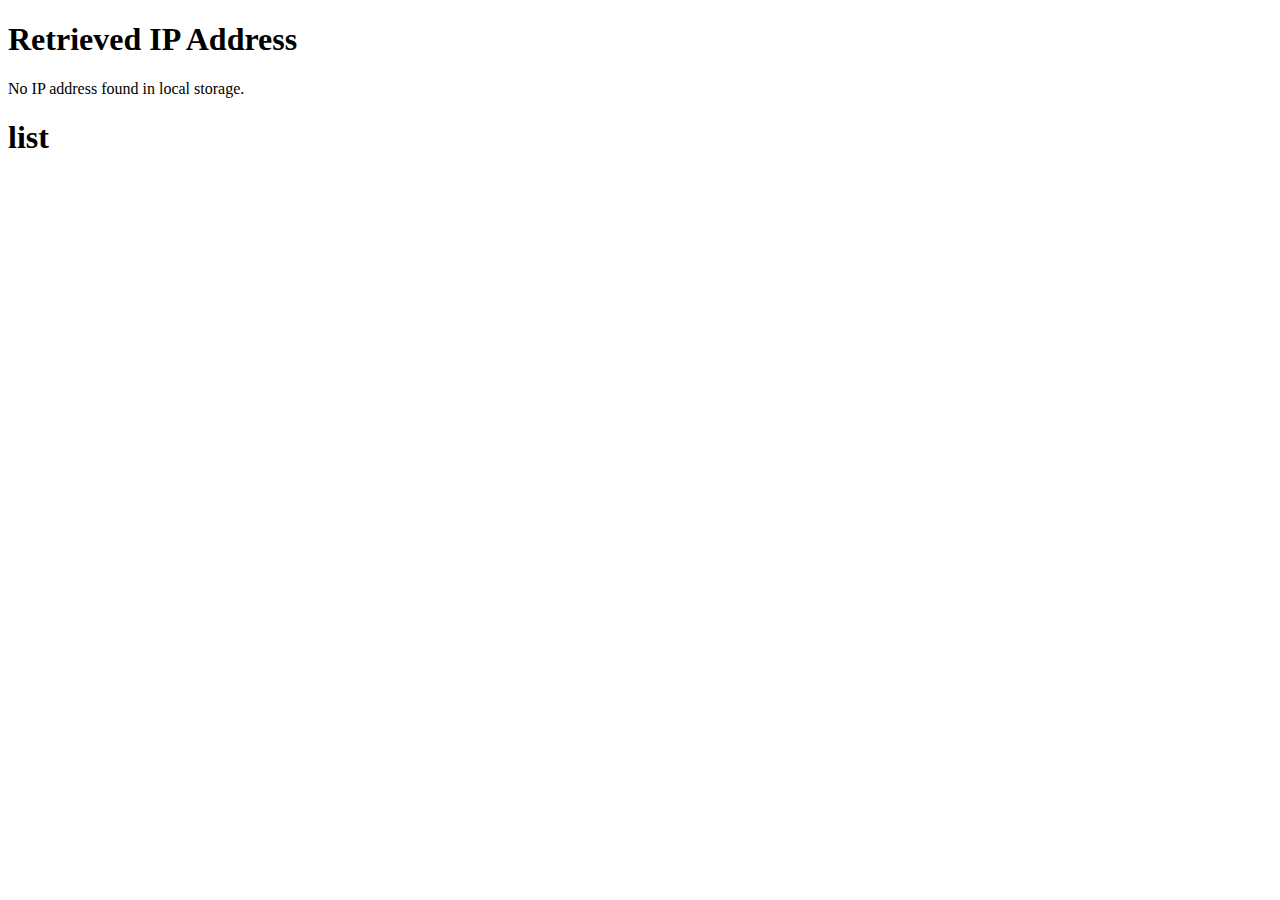
==== ADMIN.html @ 8c390a05 "Add files via upload" ====
<!DOCTYPE html>
<html lang="en">
<head>
    <meta charset="UTF-8">
    <meta name="viewport" content="width=device-width, initial-scale=1.0">
    <title>Retrieve IP Address</title>
</head>
<body>
    <h1>Retrieved IP Address</h1>
    <p id="ip-address"></p>
    <div id="table">
        <h1>list</h1>
    </div>
    <script>
        // Retrieve the IP address from local storage
        const ipAddress = localStorage.getItem('ipv4');
        
        function retrieve() {
            const tableParent = document.getElementById('table');
            const newID = document.createElement('p');
            newID.textContent = "IP: " + ipAddress
            tableParent.appendChild(newID);}
        // Display the IP address in the paragraph element
        if (ipAddress) {
            retrieve();
        } else {
            document.getElementById('ip-address').textContent = 'No IP address found in local storage.';
        }
    </script>
</body>
</html>
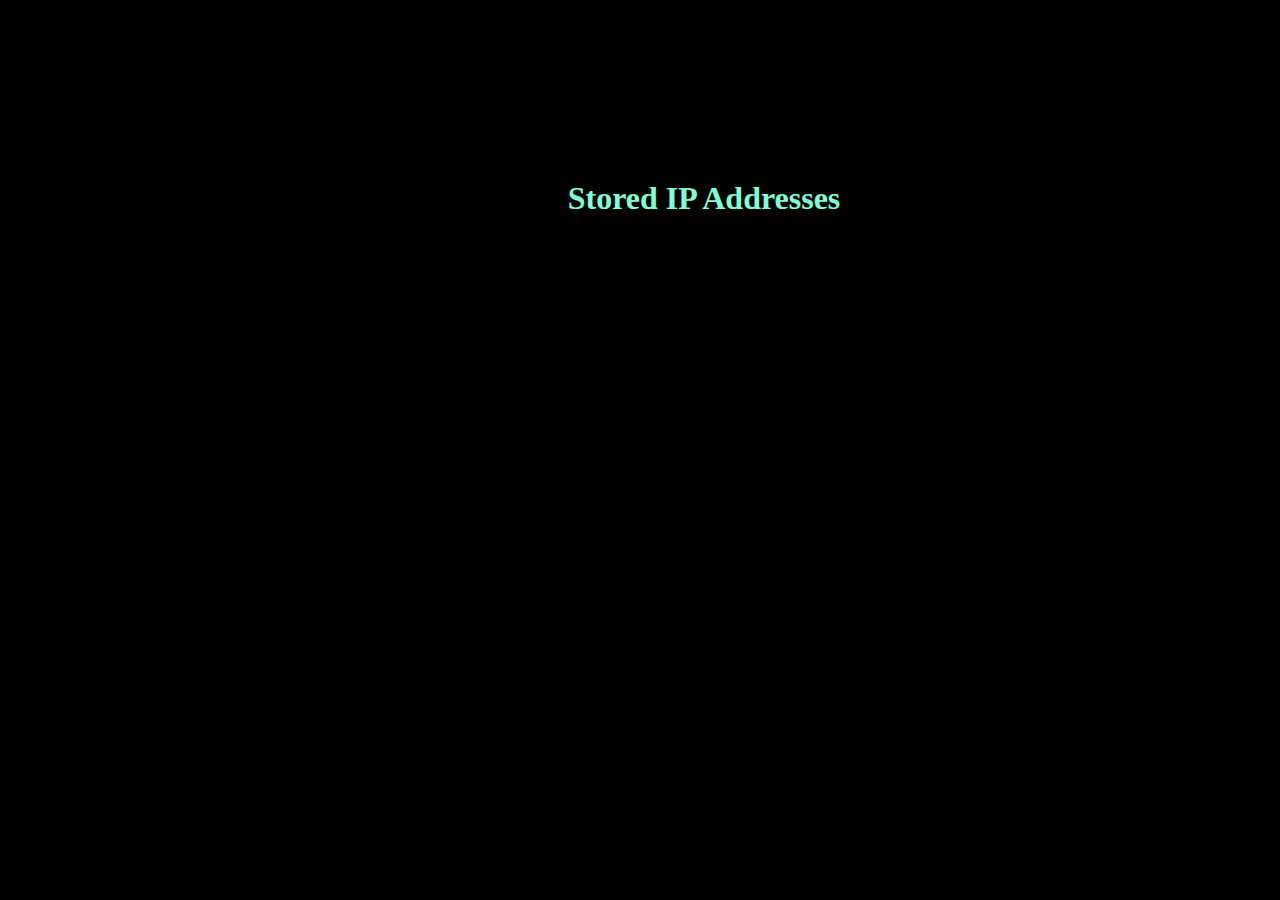
==== commit 8ddefa34: "Add files via upload" ====
--- a/ADMIN.html
+++ b/ADMIN.html
@@ -3,29 +3,17 @@
 <head>
     <meta charset="UTF-8">
     <meta name="viewport" content="width=device-width, initial-scale=1.0">
-    <title>Retrieve IP Address</title>
+    <title>Retrieve IP Addresses</title>
+    <link rel="stylesheet" href="ADMIN.css">
 </head>
 <body>
-    <h1>Retrieved IP Address</h1>
-    <p id="ip-address"></p>
-    <div id="table">
-        <h1>list</h1>
+    <main>
+    <div id="container">
+    <h1 style="color: aquamarine; margin-top: 20vh;">Stored IP Addresses</h1>
+    <div id="table"></div>
     </div>
-    <script>
-        // Retrieve the IP address from local storage
-        const ipAddress = localStorage.getItem('ipv4');
-        
-        function retrieve() {
-            const tableParent = document.getElementById('table');
-            const newID = document.createElement('p');
-            newID.textContent = "IP: " + ipAddress
-            tableParent.appendChild(newID);}
-        // Display the IP address in the paragraph element
-        if (ipAddress) {
-            retrieve();
-        } else {
-            document.getElementById('ip-address').textContent = 'No IP address found in local storage.';
-        }
-    </script>
+    </main>
+    </body>
+    <script src="PRIVATEADMIN.js"></script>
 </body>
 </html>--- a/ADMIN.css
+++ b/ADMIN.css
@@ -0,0 +1,12 @@
+*{padding:0; margin: 0;}
+main {
+    background-color: black;
+    width: 100%; height: 100vh;
+    display: flex;
+}
+#container {
+    display: grid;
+    width: 50%;
+    justify-content: center;
+    margin-left: 30%;
+}